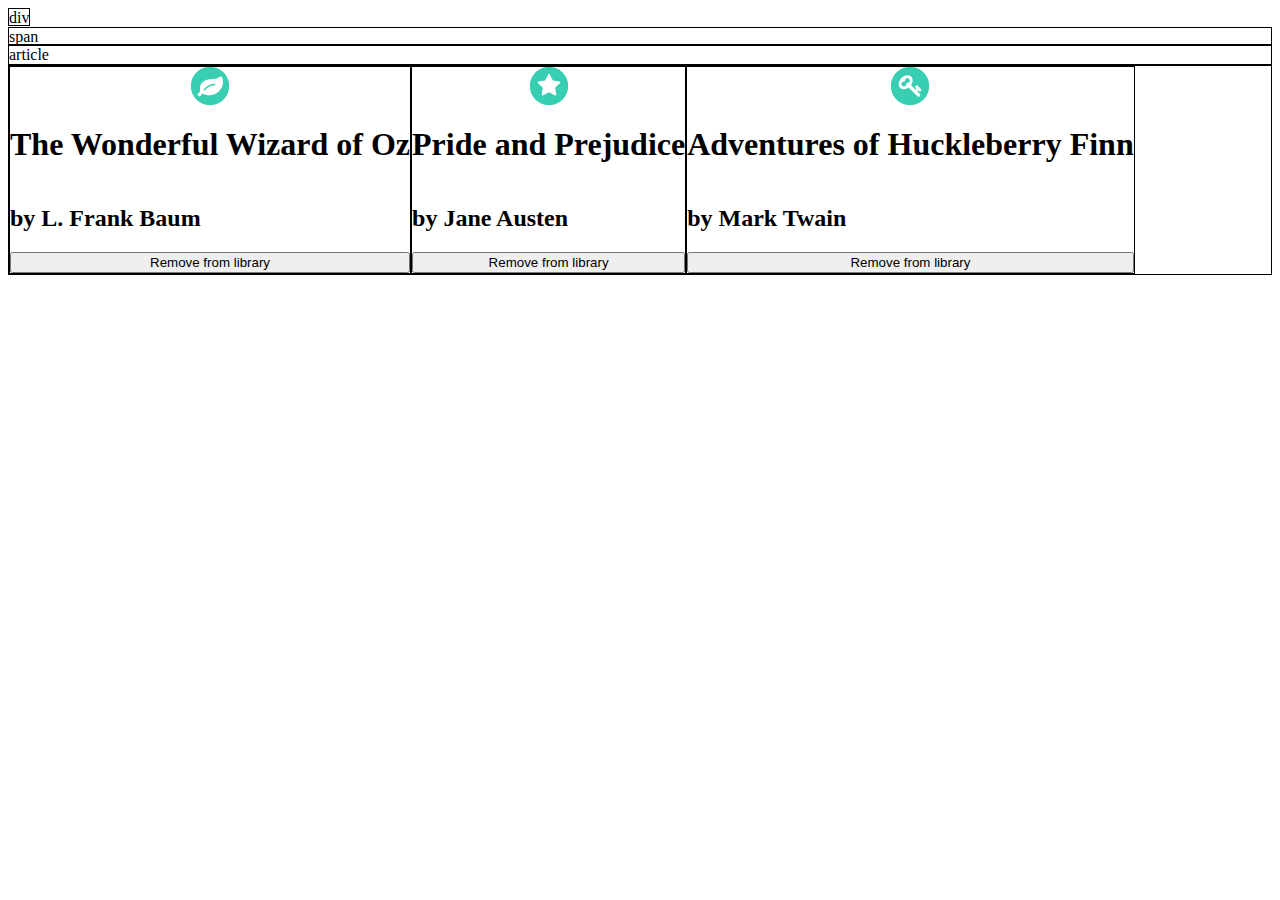
==== flexbox/index.html @ 96d6efee "init" ====
<!DOCTYPE html>
<html lang="en" dir="ltr">
<head>
    <meta charset="UTF-8">
    <title>Title</title>
    <link rel="stylesheet" type="text/css" href="index.css"/>
</head>
<body>
<div class="for-div">div</div>
<span class="for-span">span</span>
<article class="for-block">article</article>

<section id="library" class="block">
    <article class="library-item block">
        <h1>The Wonderful Wizard of Oz</h1>
        <h2>by L. Frank Baum</h2>
        <img src="images/badge-locations.png" alt="Original cover of The Wonderful Wizard of Oz" />
        <button>Remove from library</button>
    </article>
    <article class="library-item block">
        <h1>Pride and Prejudice</h1>
        <h2>by Jane Austen</h2>
        <img src="images/badge-quality.png" alt="Pride and Prejudice book cover" />
        <button>Remove from library</button>
    </article>
    <article class="library-item block">
        <h1>Adventures of Huckleberry Finn</h1>
        <h2>by Mark Twain</h2>
        <img src="images/badge-tradeup.png" alt="Original cover of Huckleberry Finn" />
        <button>Remove from library</button>
    </article>
</section>
</body>
</html>
---- flexbox/index.css ----
.for-div{
  display: inline-block;
  border-color: black;
  border-width: 1px;
  border-style: solid;
  height: 1em;
}

.for-span{
  display: block;
  border-color: black;
  border-width: 1px;
  border-style: solid;
  height: 1em;
}

.for-block{
  border-color: black;
  border-width: 1px;
  border-style: solid;
}


#library {
  position: relative;
  display: flex;
  flex-flow: row wrap;
}

.library-item {
  display: flex;
  flex-flow: column;
}
.library-item > img {
  order: -1;
  align-self: center;
}
.library-item > button {
  margin-top: auto;
}

.block{
  border-color: black;
  border-width: 1px;
  border-style: solid;
}
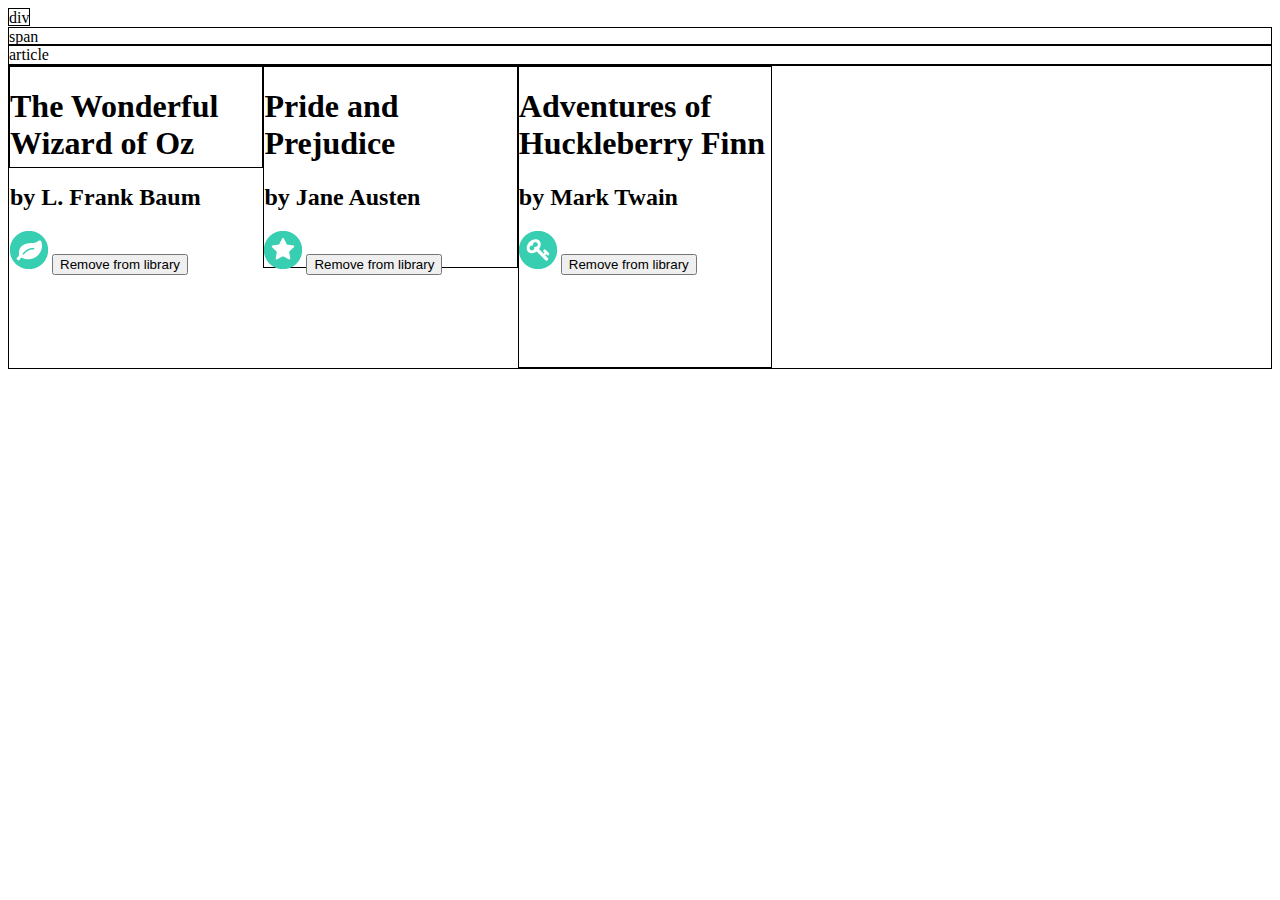
==== commit 6dd12c61: "init" ====
--- a/flexbox/index.html
+++ b/flexbox/index.html
@@ -11,19 +11,19 @@
 <article class="for-block">article</article>
 
 <section id="library" class="block">
-    <article class="library-item block">
+    <article class="library-item1 block">
         <h1>The Wonderful Wizard of Oz</h1>
         <h2>by L. Frank Baum</h2>
         <img src="images/badge-locations.png" alt="Original cover of The Wonderful Wizard of Oz" />
         <button>Remove from library</button>
     </article>
-    <article class="library-item block">
+    <article class="library-item2 block">
         <h1>Pride and Prejudice</h1>
         <h2>by Jane Austen</h2>
         <img src="images/badge-quality.png" alt="Pride and Prejudice book cover" />
         <button>Remove from library</button>
     </article>
-    <article class="library-item block">
+    <article class="library-item3 block">
         <h1>Adventures of Huckleberry Finn</h1>
         <h2>by Mark Twain</h2>
         <img src="images/badge-tradeup.png" alt="Original cover of Huckleberry Finn" />
--- a/flexbox/index.css
+++ b/flexbox/index.css
@@ -25,18 +25,22 @@
   position: relative;
   display: flex;
   flex-flow: row wrap;
+  /*justify-content:space-around;*/
+  align-items:stretch
+
 }
 
-.library-item {
-  display: flex;
-  flex-flow: column;
+.library-item1 {
+  flex:0 1 20%;
+  height: 100px;
 }
-.library-item > img {
-  order: -1;
-  align-self: center;
+.library-item2 {
+  flex:0 1 20%;
+  height: 200px;
 }
-.library-item > button {
-  margin-top: auto;
+.library-item3 {
+  flex:0 1 20%;
+  height: 300px;
 }
 
 .block{
